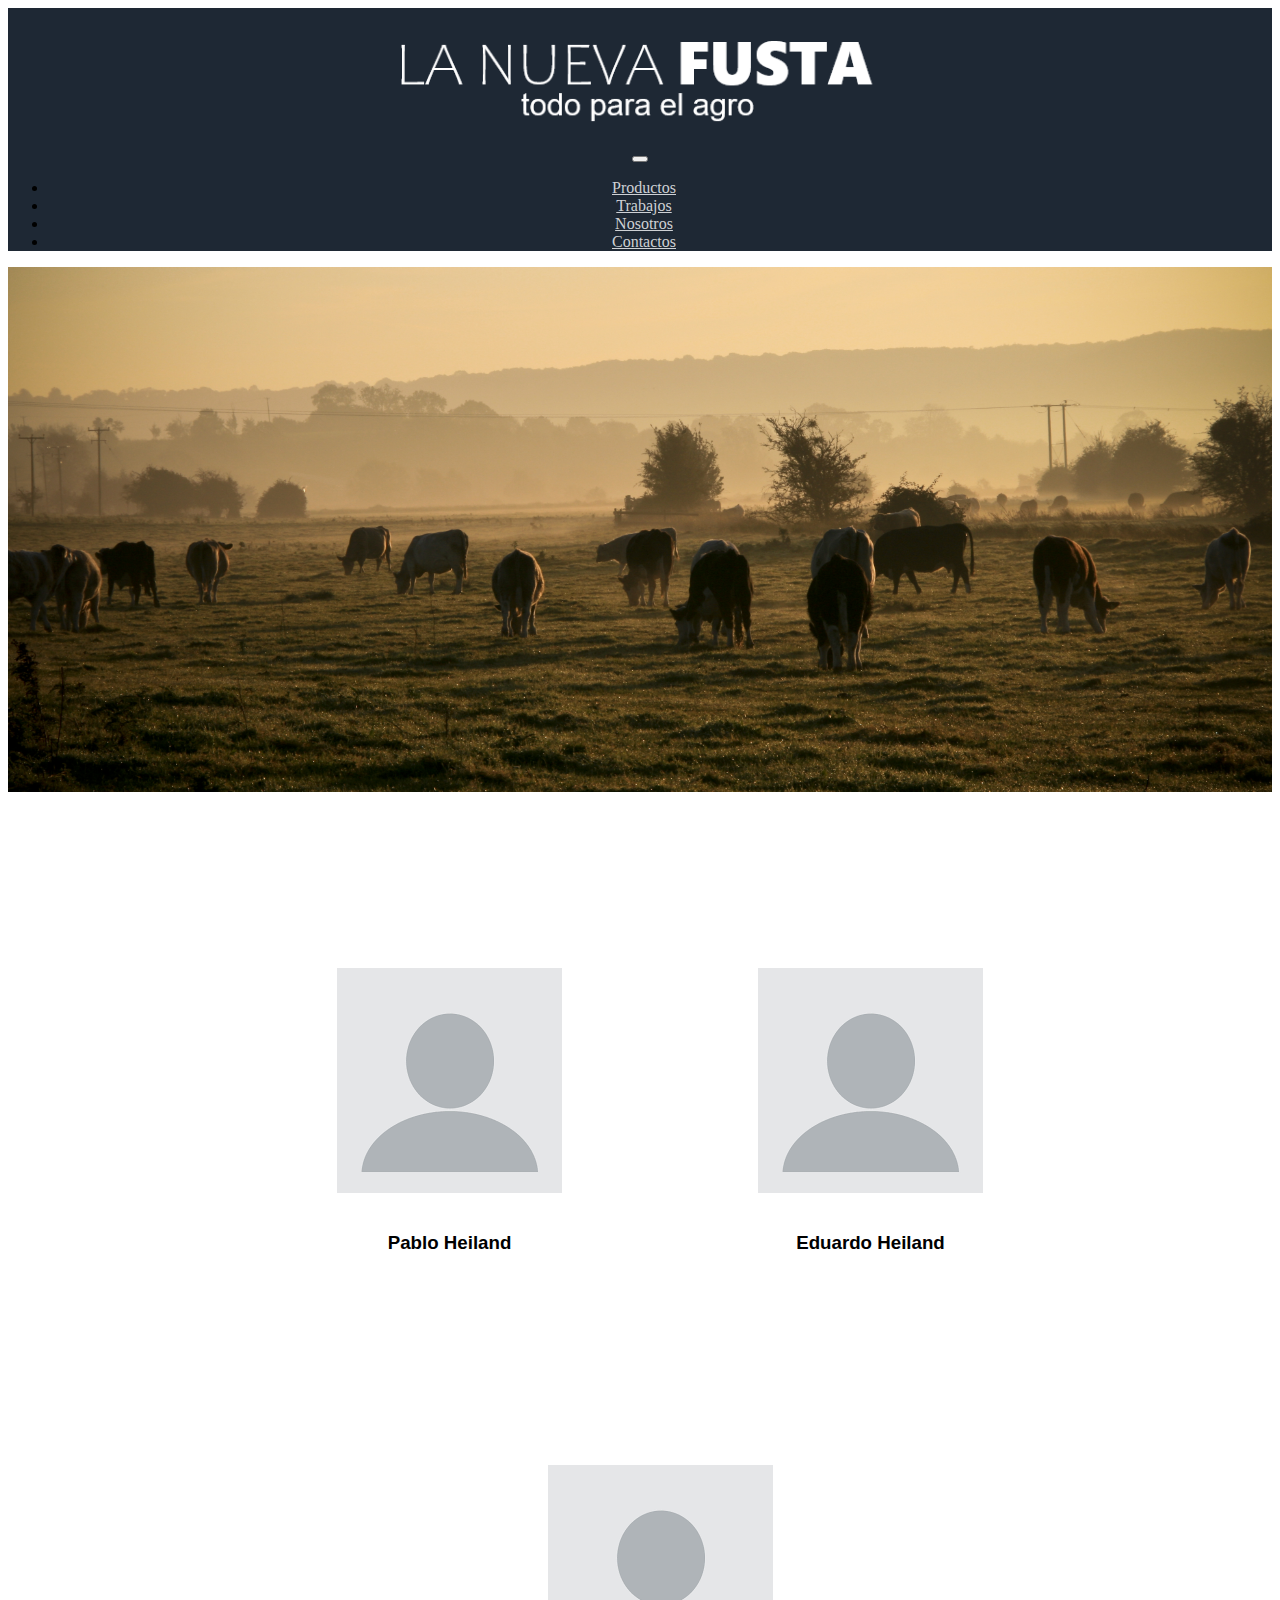
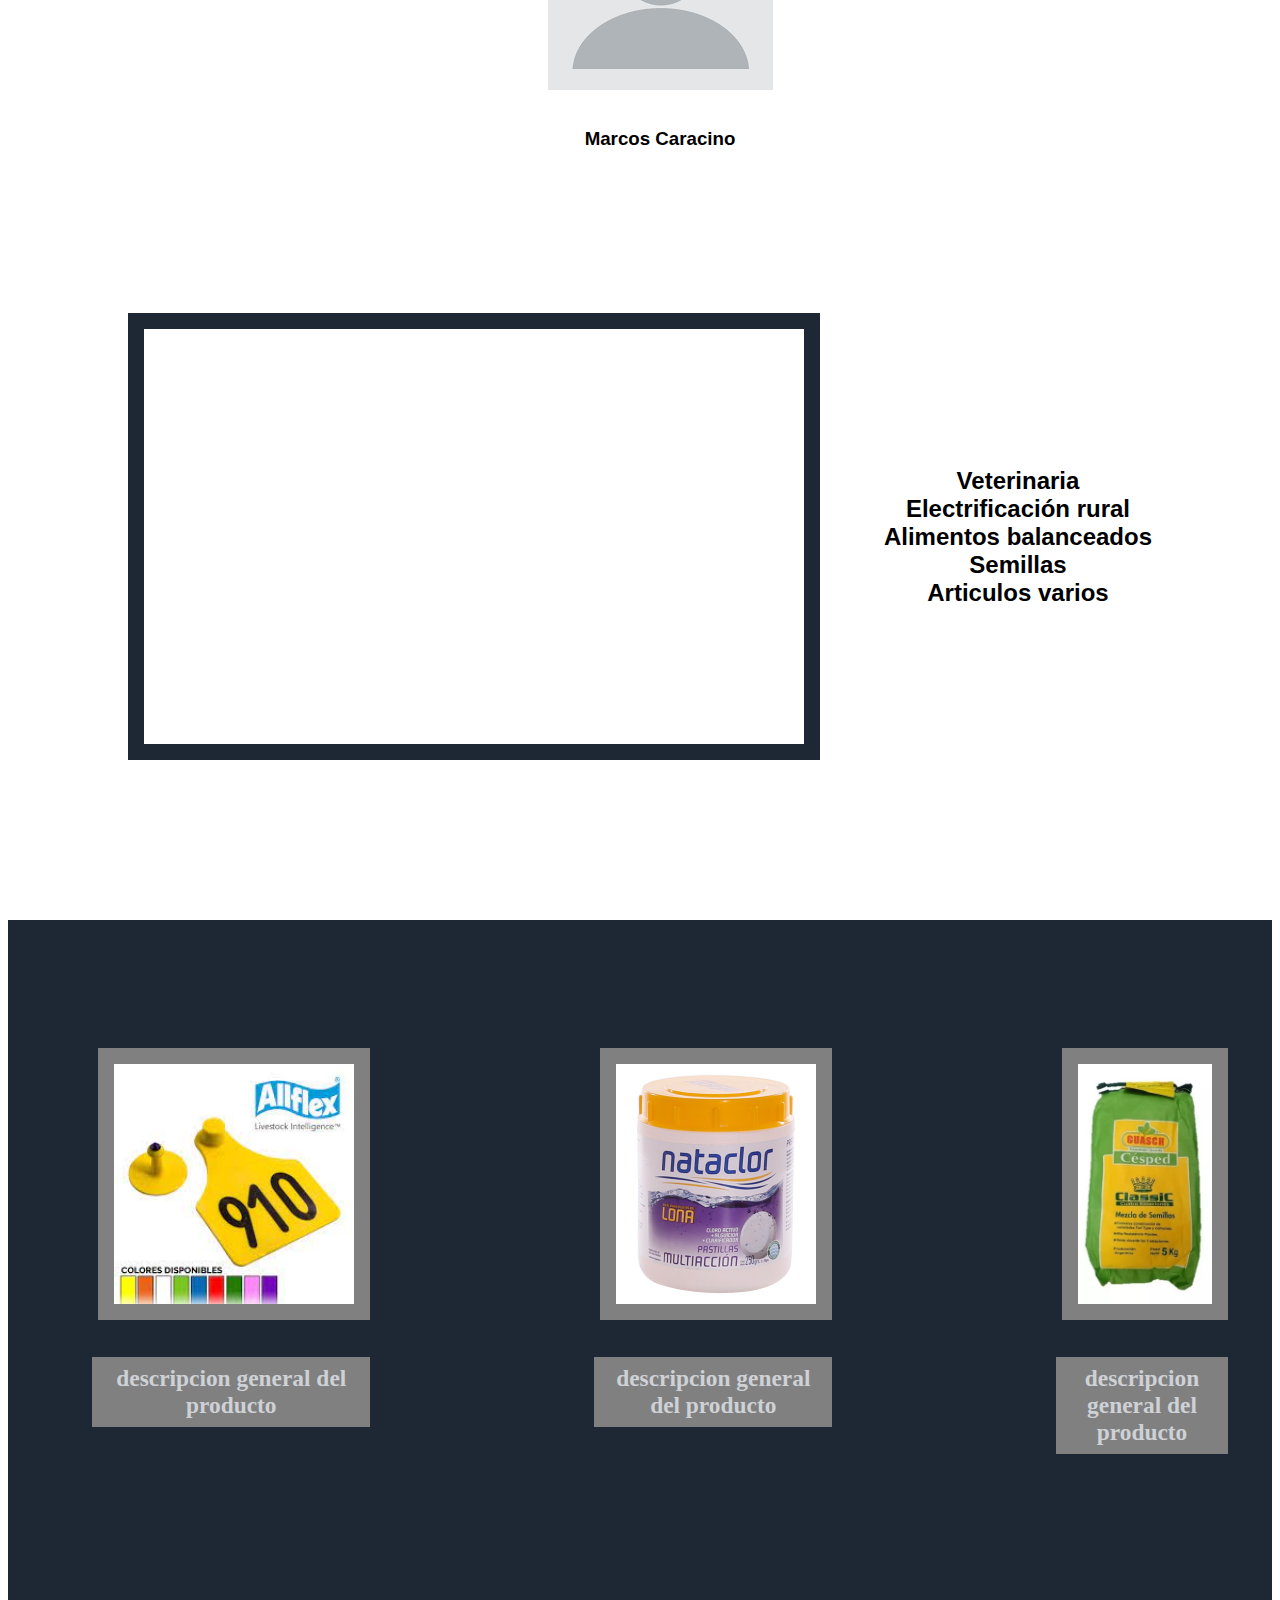
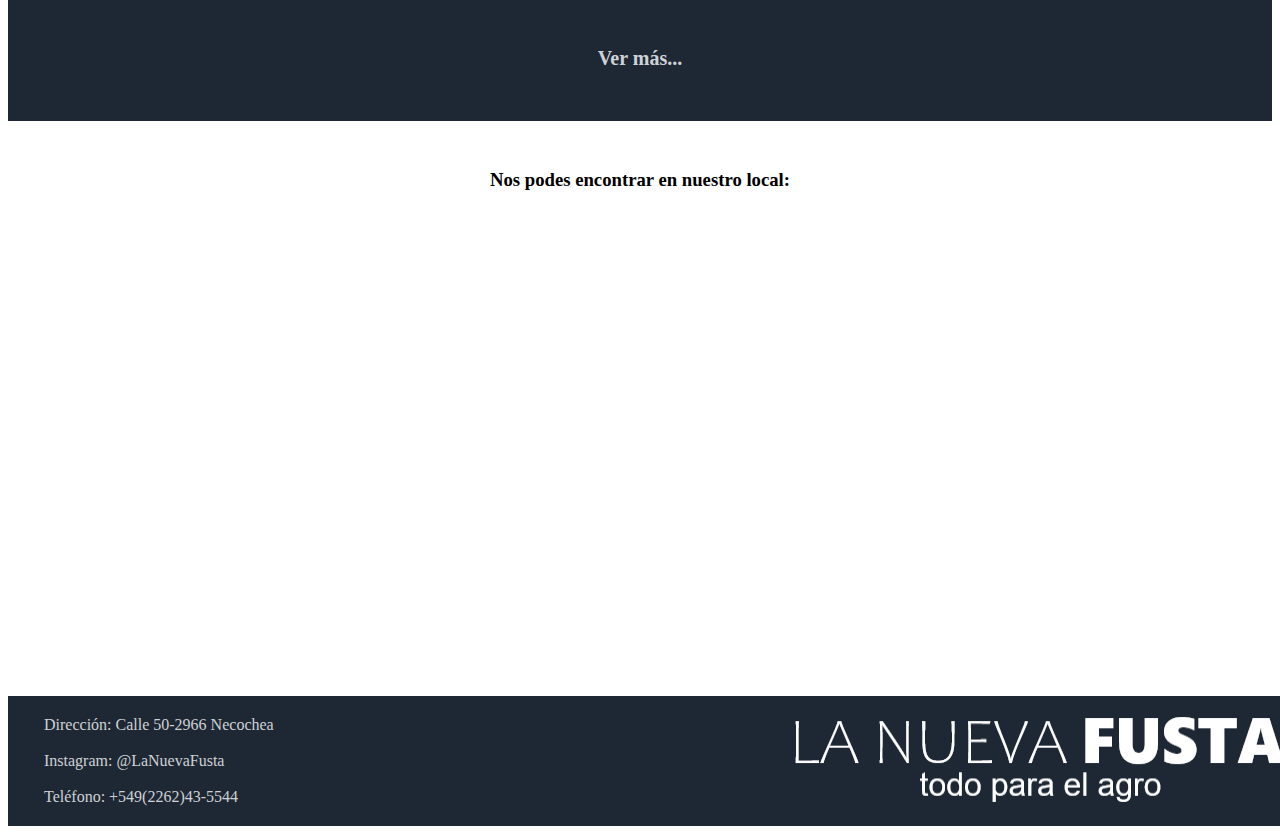
==== index.html @ 9dbe1706 "primer commit de la pagina" ====
<!DOCTYPE html>
<html lang="en">
<head>
    <meta charset="UTF-8">
    <meta name="viewport" content="width=device-width, initial-scale=1.0">
    <title>Document</title>
    <!--enlazar bootrap con el html-->
    <link href="https://cdn.jsdelivr.net/npm/bootstrap@5.3.1/dist/css/bootstrap.min.css" rel="stylesheet"
        integrity="sha384-4bw+/aepP/YC94hEpVNVgiZdgIC5+VKNBQNGCHeKRQN+PtmoHDEXuppvnDJzQIu9" crossorigin="anonymous">
    <!--archivo css-->
    <link rel="stylesheet" href="style/style.css">
</head>
<body>
    <!--Header-->
    <header class="header-grid-container">
        <section class="header-grid">
            <!--Logo-->
            <a href="index.html" class="img-fluid">
                <img src="Imagenes/logo la nueva fustas.PNG" alt="logo img">
            </a>
        </section>
    </header>
    <!--Header-end-->

    <nav class="navbar navbar-expand-lg">
        <div class="container">
            <button class="navbar-toggler" type="button" data-bs-toggle="collapse" data-bs-target="#navbarNav"
                aria-controls="navbarNav" aria-expanded="false" aria-label="Toggle navigation">
                <span class="navbar-toggler-icon menu-white"></span>
            </button>
            <div class="collapse navbar-collapse justify-content-center" id="navbarNav">
                <ul class="navbar-nav">
                    <li class="nav-item">
                        <a class="nav-link" aria-current="page" href="Pages/Productos.html">Productos</a>
                    </li>
                    <li class="nav-item">
                        <a class="nav-link" href="Pages/Trabajos.html">Trabajos</a>
                    </li>
                    <li class="nav-item">
                        <a class="nav-link" href="#nosotros">Nosotros</a>
                    </li>
                    <li class="nav-item">
                        <a class="nav-link" href="#footer">Contactos</a>
                    </li>
                </ul>
            </div>
        </div>
    </nav>
        
    <!--Carousel-->
    <section class="imgs-grid-containter">
        <div class="img-grid">
            <img src="Imagenes/vacas.jpg" alt="imagen de hacienda pastando">
            <img src="" alt="">
            <img src="" alt="">
            <!--Todavia no se hacer un carousel-->
        </div>
    </section>
    <!--Carrousel-end-->

    <!--empleados-->
    <section class="empleados-grid-container" id="nosotros">
        <ul class="empleados-list-grid">
            <li> <img src="Imagenes/generica.png" alt="empleado1"> <h3>Pablo Heiland</h3> </li>
            <li> <img src="Imagenes/generica.png" alt="empleado2"> <h3>Eduardo Heiland</h3> </li>
            <li> <img src="Imagenes/generica.png" alt="empleado3"> <h3>Marcos Caracino</h3> </li>
        </ul>
    </section>
    <!--end empleado-->
    
    <!--video and h2-->
    <section class="video-container">
        <iframe class="video" width="660" height="415" src="https://www.youtube.com/embed/cXMcQxENRPM?si=lZifpu8zbozpF78p&amp;autoplay=1" title="YouTube video player" frameborder="0" allow="accelerometer; autoplay; clipboard-write; encrypted-media; gyroscope; picture-in-picture; web-share" allowfullscreen></iframe>
        <h2>Veterinaria <br> Electrificación rural <br> Alimentos balanceados <br>Semillas <br> Articulos varios</h2>
    </section>
    <!--end video and h2-->

    <!--productos-->
    <section class="productos-grid-container">
        <ul class="productos-grid">
            <li>
                <a href="Pages/Productos.html">
                    <img class="img-producto" src="Imagenes/caravana.jpeg" alt="producto1">
                    <h3>descripcion general del producto</h3>
                </a>
            </li>
            <li>
                <a href="Pages/Productos.html">
                    <img class="img-producto" src="Imagenes/cloro.jpg" alt="producto2">
                    <h3>descripcion general del producto</h3>
                </a>
            </li>
            <li>
                <a href="Pages/Productos.html">
                    <img class="img-producto" src="Imagenes/pasto.webp" alt="producto3">
                    <h3>descripcion general del producto</h3>
                </a>
            </li>
        </ul>
        <div class="ver-mas">
            <a href="Pages/Productos.html">Ver más...</a>
        </div>
    </section>
    <!--end productos-->

    <!--mapa-->
    <section class="map-grid-container">
        <h3>Nos podes encontrar en nuestro local:</h3>
        <iframe src="https://www.google.com/maps/embed?pb=!1m18!1m12!1m3!1d2700.3917838380735!2d-58.73647618950171!3d-38.55900365278651!2m3!1f0!2f0!3f0!3m2!1i1024!2i768!4f13.1!3m3!1m2!1s0x958f97bf1fdbcc1f%3A0x8acf53f54bd02157!2sLa%20Nueva%20Fusta!5e0!3m2!1ses-419!2sar!4v1691700935142!5m2!1ses-419!2sar" width="600" height="450" style="border:0;" allowfullscreen="" loading="lazy" referrerpolicy="no-referrer-when-downgrade"></iframe>
    </section>
    <!--end mapa-->

    <!--footer-->
    <footer class="footer-grid-container" id="footer">
        <div class="footer-grid">
            <a href="https://goo.gl/maps/GFexwPzgUWaese9X8">Dirección: Calle 50-2966 Necochea</a><br>
            <a href="https://www.instagram.com/lanuevafusta/">Instagram: @LaNuevaFusta</a><br>
            <a href="tel:+54902262435544">Teléfono: +549(2262)43-5544</a>
        </div>
            <img class="img-fluid" src="Imagenes/logo la nueva fustas.PNG" alt="logo img">
    </footer>
    <!--end footer-->   


    <script src="https://cdn.jsdelivr.net/npm/bootstrap@5.3.1/dist/js/bootstrap.bundle.min.js"
    integrity="sha384-HwwvtgBNo3bZJJLYd8oVXjrBZt8cqVSpeBNS5n7C8IVInixGAoxmnlMuBnhbgrkm"
    crossorigin="anonymous"></script>
</body>
</html>
---- style/style.css ----
:root{
    --color-fondo : #808080;
    --fondo-logo : #1e2834;
    --palabras-claras : #ced1d5;
}

.body {
    background-color: var(--color-fondo);
    scroll-behavior: smooth;
    min-height: 100vh;
    font-size: 62,5%; /*para que un rem sea igual a 10px*/
    box-sizing: border-box;
    display: flex;
    flex-direction: column;
}

header {
    background-color: var(--fondo-logo); 
    text-align: center;
    width: 100%;
}

/* Estilos para el contenedor del header */
.header-grid-container { 
    align-items: center;  
    height: 100%;
}

/* Estilos para el contenedor del logo y la lista de navegación */
.header-grid {
    display: flex;
    flex-direction: column; 
    align-items: center;
}


/* Estilos para la imagen del logo */
.header-grid img {
    margin-top: 2rem;
    margin-bottom: 1rem;
    width: 30rem; 
    height: auto; 
}

.navbar {
    text-align: center;
    background-color: var(--fondo-logo);
}

.navbar .nav-item a {
    color: var(--palabras-claras);
    justify-content: space-between;
    margin-right: 2rem;
}

/* Estilos para el contenedor de la lista de navegación */
.nav-list-grid-container {
    flex-wrap: wrap; 
    justify-content: center;
    align-self: flex-end;
    position: sticky;
    top: 0;
}

/* Estilos para la lista de navegación */
.nav-list-grid {
    list-style-type: none;
    padding: 0;
    display: inline-block;
    justify-content: center;
    margin-bottom: 2px;
    position: sticky;
    top: 0;
}

/* Estilos para la lista*/
.nav-list-grid ul {
    list-style-type: none;
    padding: 0;
    display: flex;
    justify-content: center;
    position: sticky;
    top: 0;
}

/* Estilos para cada elemento de la lista*/
.nav-list-grid li {
    font-family: Arial, Helvetica, sans-serif;
    top: 0;
    display: inline-block;
    margin: 3px 3rem; 
    padding: 1rem;
}

.nav-list-grid li:hover {
    background-color: #27364A;
}

/* Estilos para las palabras de la lista*/
.nav-list-grid a {
    text-decoration: none;
    color: var(--palabras-claras);
}

/* estilo contenedor de imagen principal*/
.imgs-grid-container {
    size: 100%;
    overflow: hidden;
}

/* estilo de la imagen*/
.img-grid {
    display: flex; 
    flex-wrap: nowrap; 
}

/* configuracion de la imagen*/
.img-grid img {
    width: 100%; 
    height: auto; 
}

/* Estilo del contenedor de los empleados*/
.empleados-grid-container{
    display: flex;
    justify-content: center;
    align-items: center;
    text-align: center;
    margin-top: 4rem;
    margin-bottom: 2rem;
}

/* Estilo de la lista de empleados*/
.empleados-list-grid ul {
    display: flex;
    display: inline-block;
    text-align: center;
}

/* Estilo de los elemento de la lista de empleados*/
.empleados-list-grid li {
    display: flex;
    display: inline-block;
    padding: 6rem;
    font-family: Arial, Helvetica, sans-serif;
}

.empleados-list-grid img {
    margin-bottom: 1rem;
}

/* Estilo contenedor del video*/
.video-container{
    display: flex;
    justify-content: center;
    align-items: center;
    margin-bottom: 10rem;
}

/* Estilo del video*/
.video{
    border: 1rem solid var(--fondo-logo);
    text-align: center;
}

.custom-navbar {
    background-color: var(--fondo-logo);
    color: var(--fondo-logo);
}

.custom-navbar img{
    padding-right: 1rem;
}

/* Estilo del texto que se encuentra en el mismo contenedor que el video*/
.video-container h2 {
    font-family: Arial, Helvetica, sans-serif;
    text-align: center;
    margin: 10px 0;
    margin-left:  4rem;
}

/* Estilos para el contenedor de productos */
.productos-grid-container {
    display: flex;
    flex-direction: column; 
    align-items: center; 
    text-align: center; 
    background-color: var(--fondo-logo);
}

/* Estilo de la lista de productos*/
.productos-grid-container li {
    display: flex;
    display: inline-block;
    padding: 5rem;
}

.productos-grid-container .ver-mas{
    border: 3px solid var(--fondo-logo);
    padding: 1rem;
    margin-bottom: 2rem;
}

.productos-grid {
    display: grid;
    grid-template-columns: repeat(3,1fr);
}

/* Estilos para cada producto */
.productos-grid > li {
    margin: 2rem;
    margin-bottom: 0,5rem;
}

/* Estilos para las imágenes de los productos */
.img-producto {
    width: auto;
    height: 15rem;
    border: 1rem solid var(--color-fondo);
}

/* Estilos para los títulos de los productos */
.productos-grid-container h3 {
    margin-top: 2rem; 
    color: var(--palabras-claras);
    padding: 0.5rem;
    background-color: var(--color-fondo);
}

/* Estilos para el enlace "Ver más" */
.productos-grid-container a {
    text-decoration: none;
    color: var(--palabras-claras); 
    margin-top: 10px; 
    padding: 6px;
    font-weight: 900;
    font-size: 20px;
}

/* Estilo para el contenedor del mapa*/
.map-grid-container {
    text-align: center;
    margin-top: 3rem;
    margin-bottom: 2rem;
}

/* Estilos para el contenedor del footer */
.footer-grid-container {
    position: relative;
    left: 0;
    width: 100%;
    background-color: var(--fondo-logo); 
    color: var(--palabras-claras);
    padding: 20px;
    display: flex;
    justify-content: space-between; 
    align-items: centrer;
}

/* Estilos para los enlaces en el footer */
.footer-grid a {
    display: block;
    margin-bottom: 0px;
    text-decoration: none;
    color: var(--palabras-claras);
    margin-left: 1rem;
}

/* Estilos para la imagen en el footer */
.footer-grid img {
    height: 1rem;
    width: 12rem;
    margin-right: 10px;
    text-align: right;
}















        /*Estilos seccion trabajos*/

/*Estilo contenedo de la matriz*/
.grid-container{
    display: grid;
    grid-template-columns: repeat(2, 1fr);
    grid-template-rows: repeat(5, 1fr);
    grid-template-areas: 
    "imagen1 texto1"
    "texto2 imagen2"
    "imagen3 texto3"
    "texto4 imagen4"
    "imagen5 texto5"
    ;
    height: 100vh;
    gap: 10px;
    text-align: center;
    align-items: center;
}

.grid-container #imagen{
    width: 100% ;
    height: auto;
}

.grid-container p{
    text-align: center;
    padding: 1rem;
    justify-content: center;
}

.grid-container .img1{
    grid-area: imagen1;
}

.grid-container .img2{
    grid-area: imagen2;
}

.grid-container .img3{
    grid-area: imagen3;
}

.grid-container .img4{
    grid-area: imagen4;
}

.grid-container .img5{
    grid-area: imagen5;
}

.grid-container .txt1 {
    grid-area: texto1;
}

.grid-container .txt2 {
    grid-area: texto2;
}

.grid-container .txt3 {
    grid-area: texto3;
}

.grid-container .txt4 {
    grid-area: texto4;
}

.grid-container .txt5 {
    grid-area: texto5;
}



/*Agrego fuente para usar en los textos de la celda*/
@font-face {
    font-family: Raleway;
    src: url(fonts/Raleway-Italic-VariableFont_wght.ttf);
}

/*Estilo de los parrafos de las celdas*/
.grid-container p {
    size: 100%;
    text-align: center;
    line-height: 1.5;
    font-family: 'Raleway', sans-serif;
    font-weight: 600;
    font-size: larger;
}

        /*Fin estilos Trabajos*/
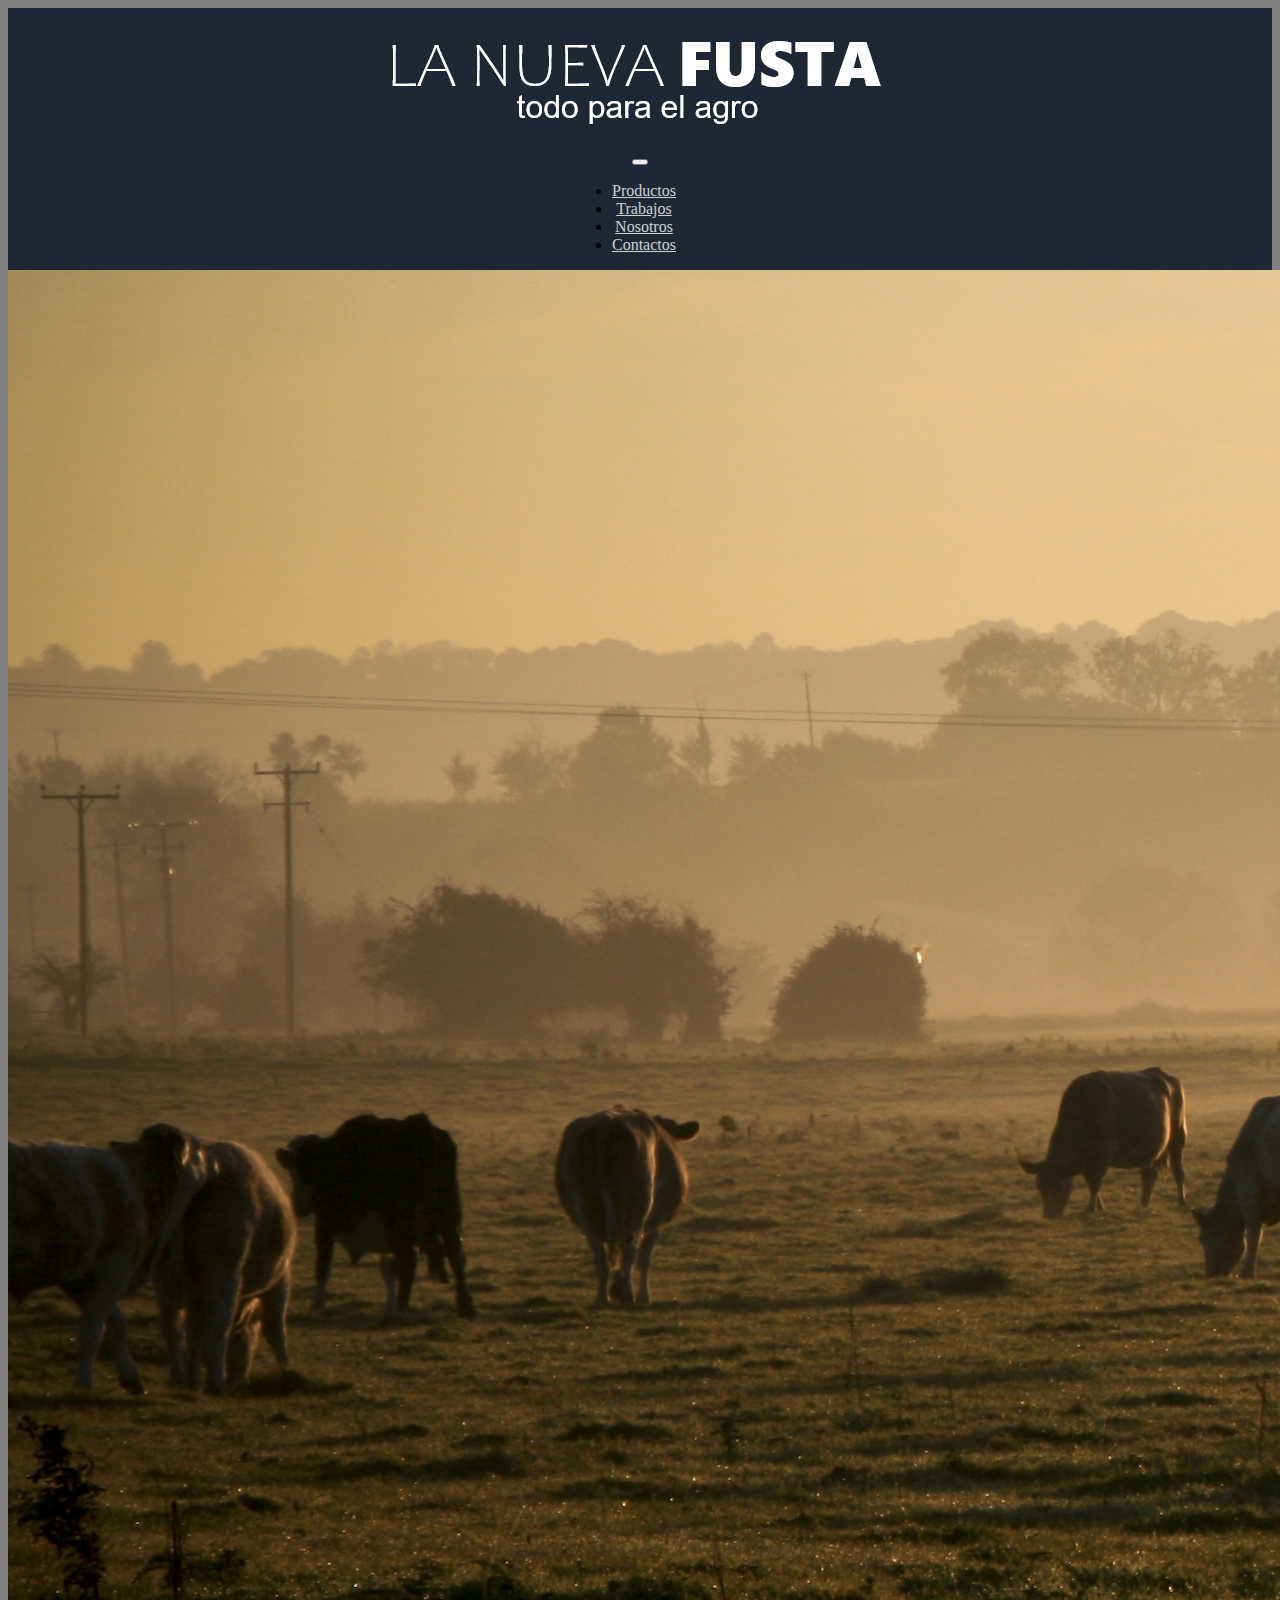
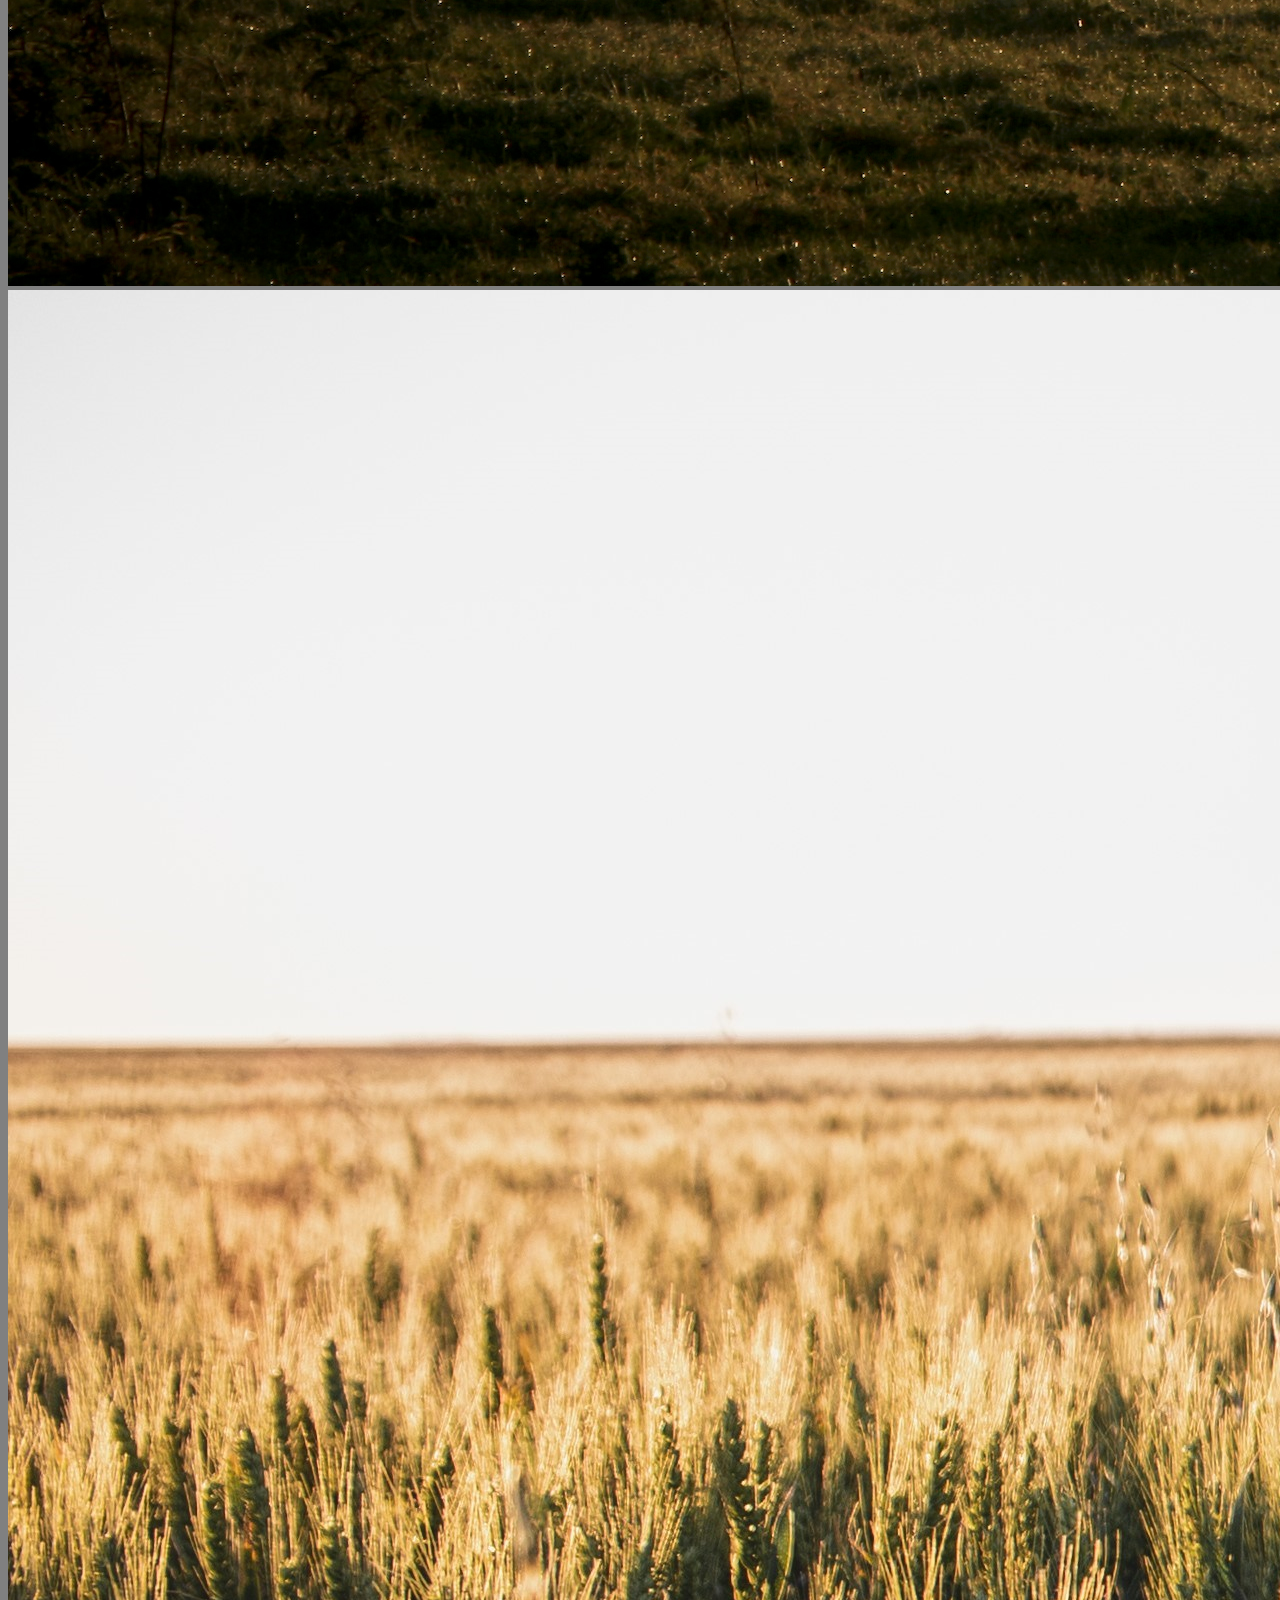
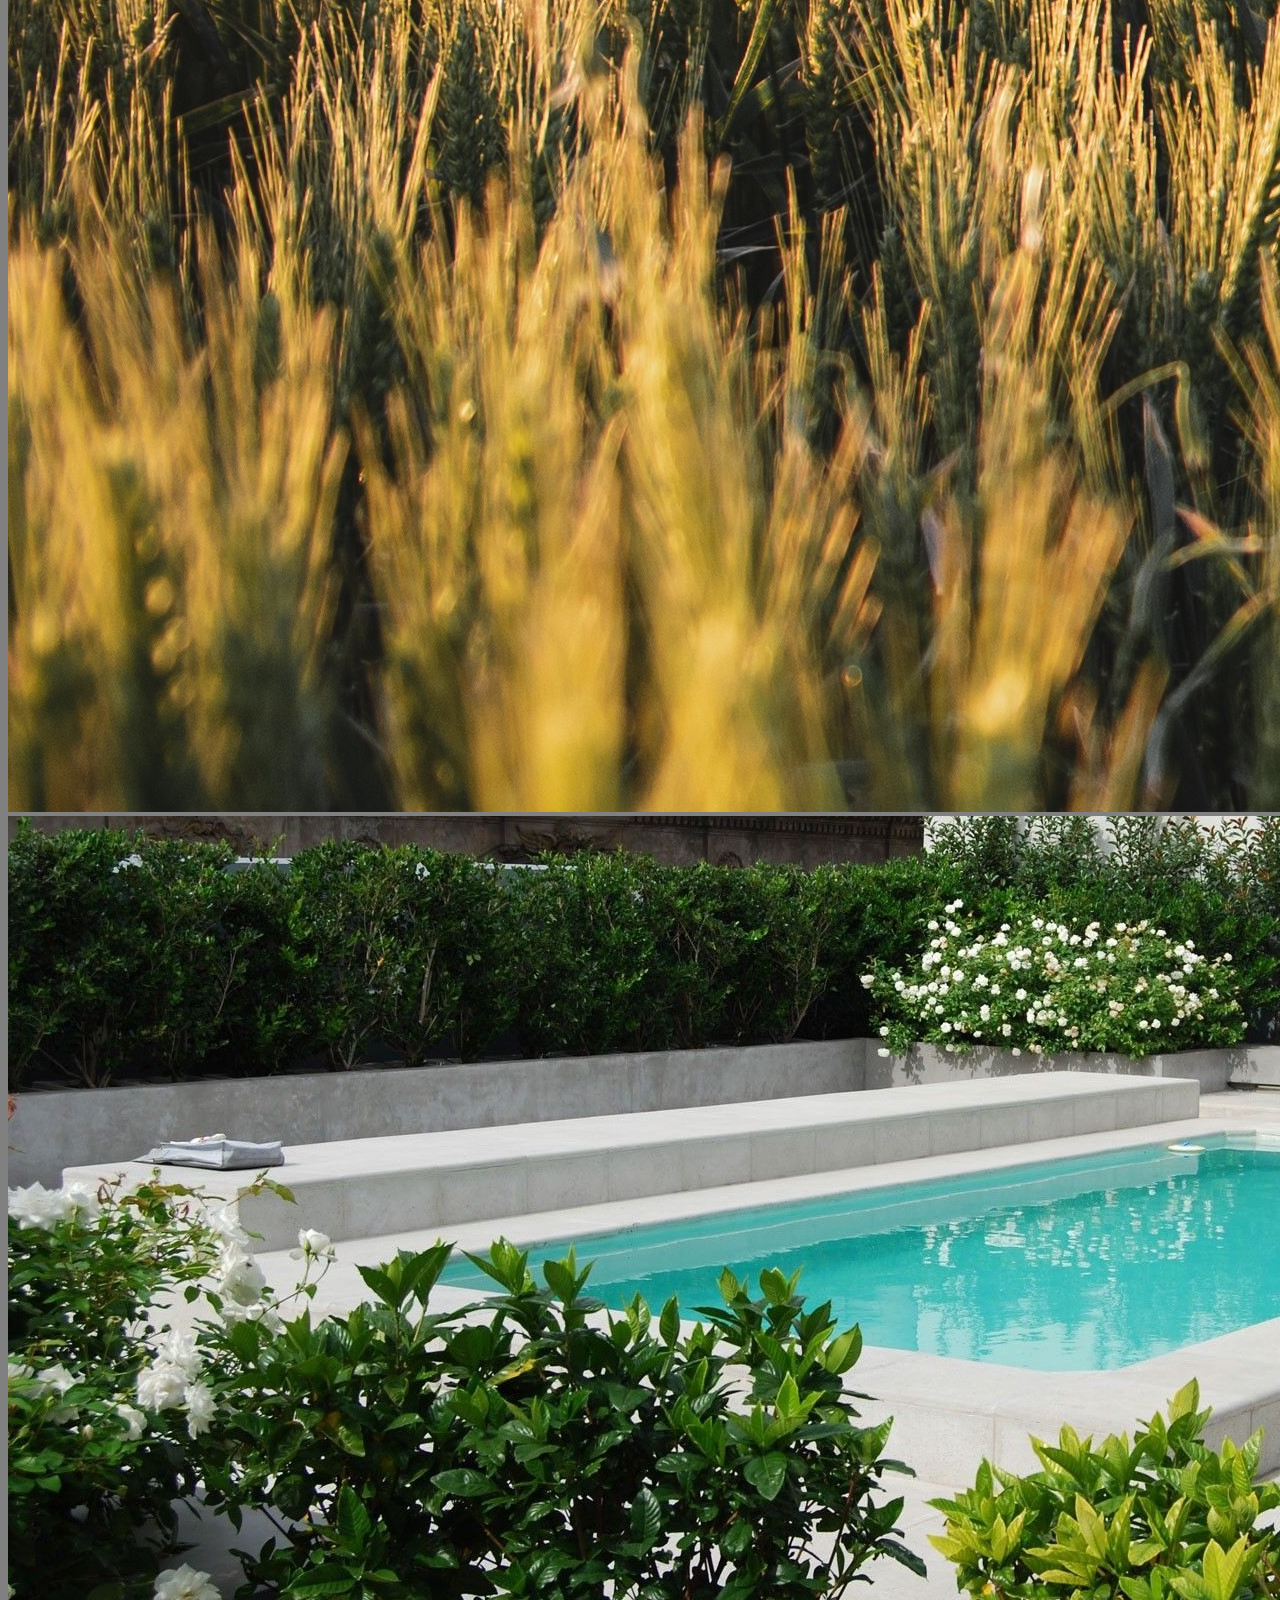
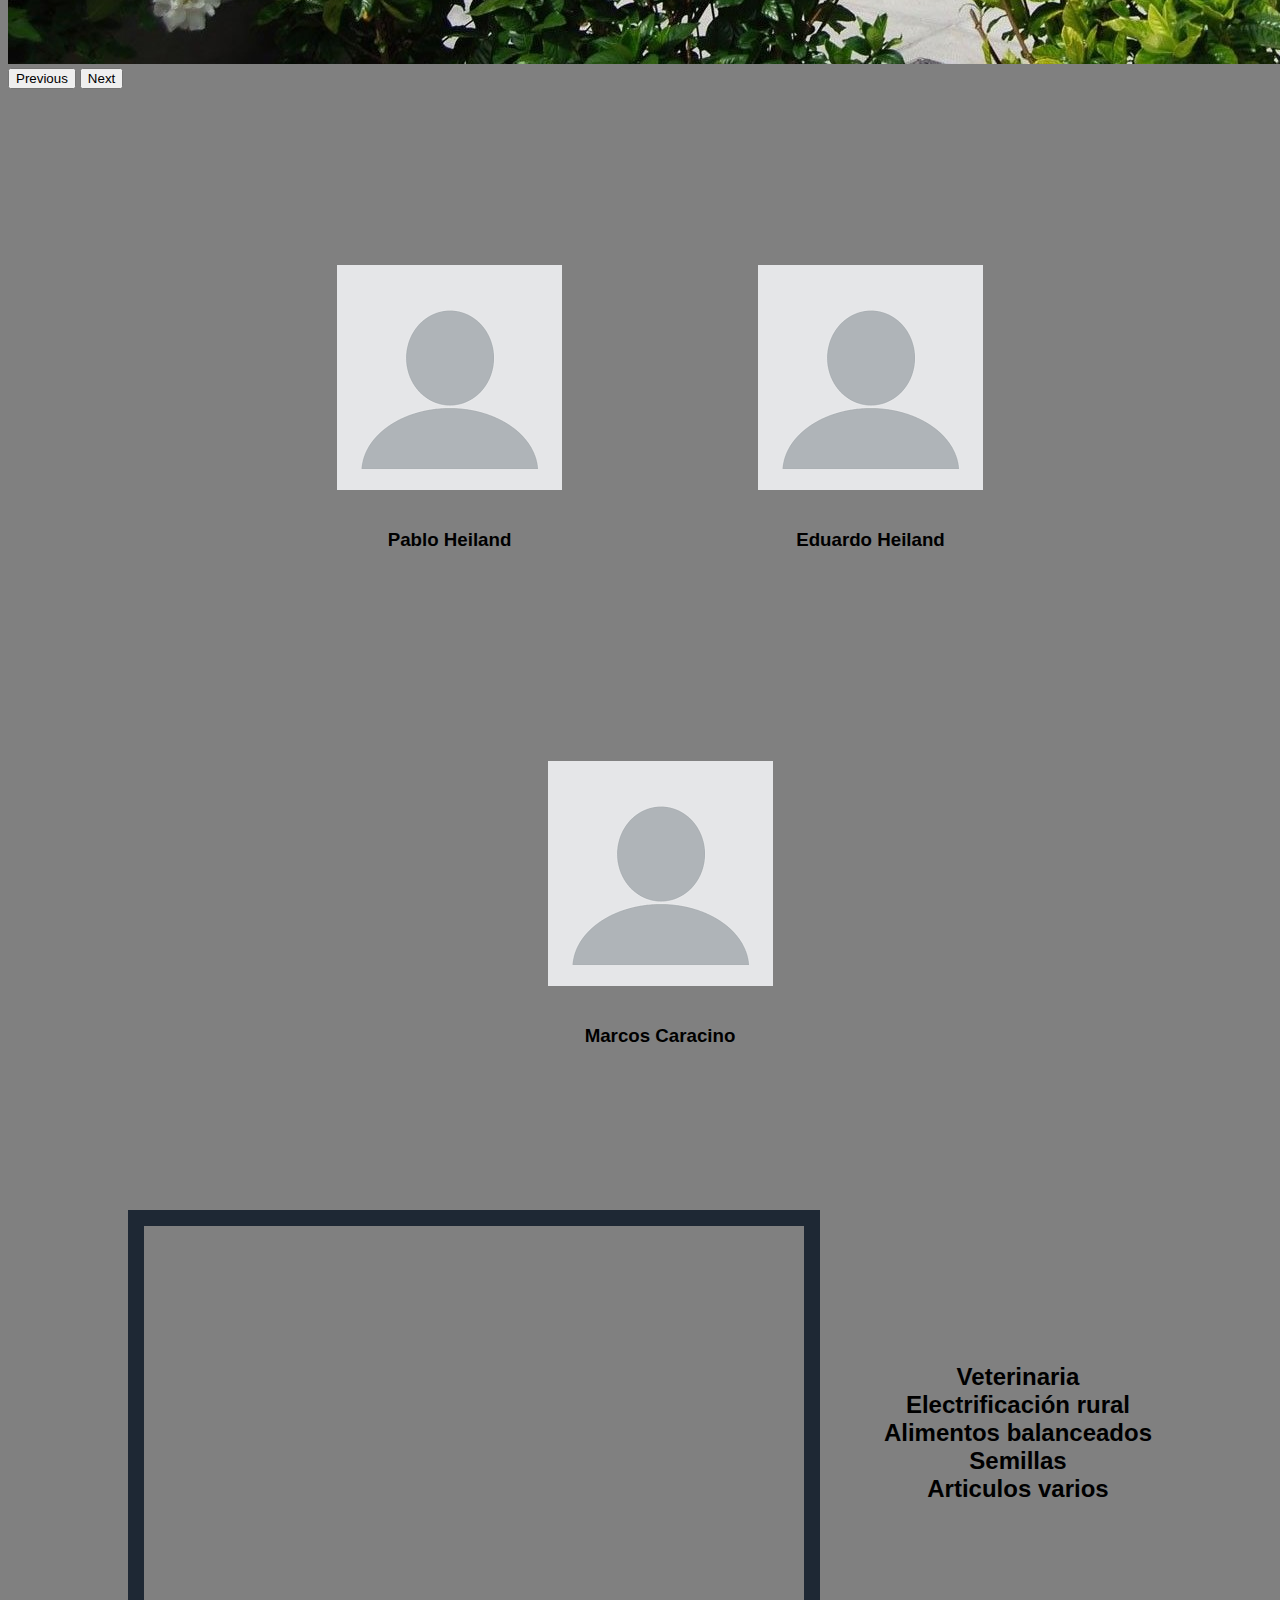
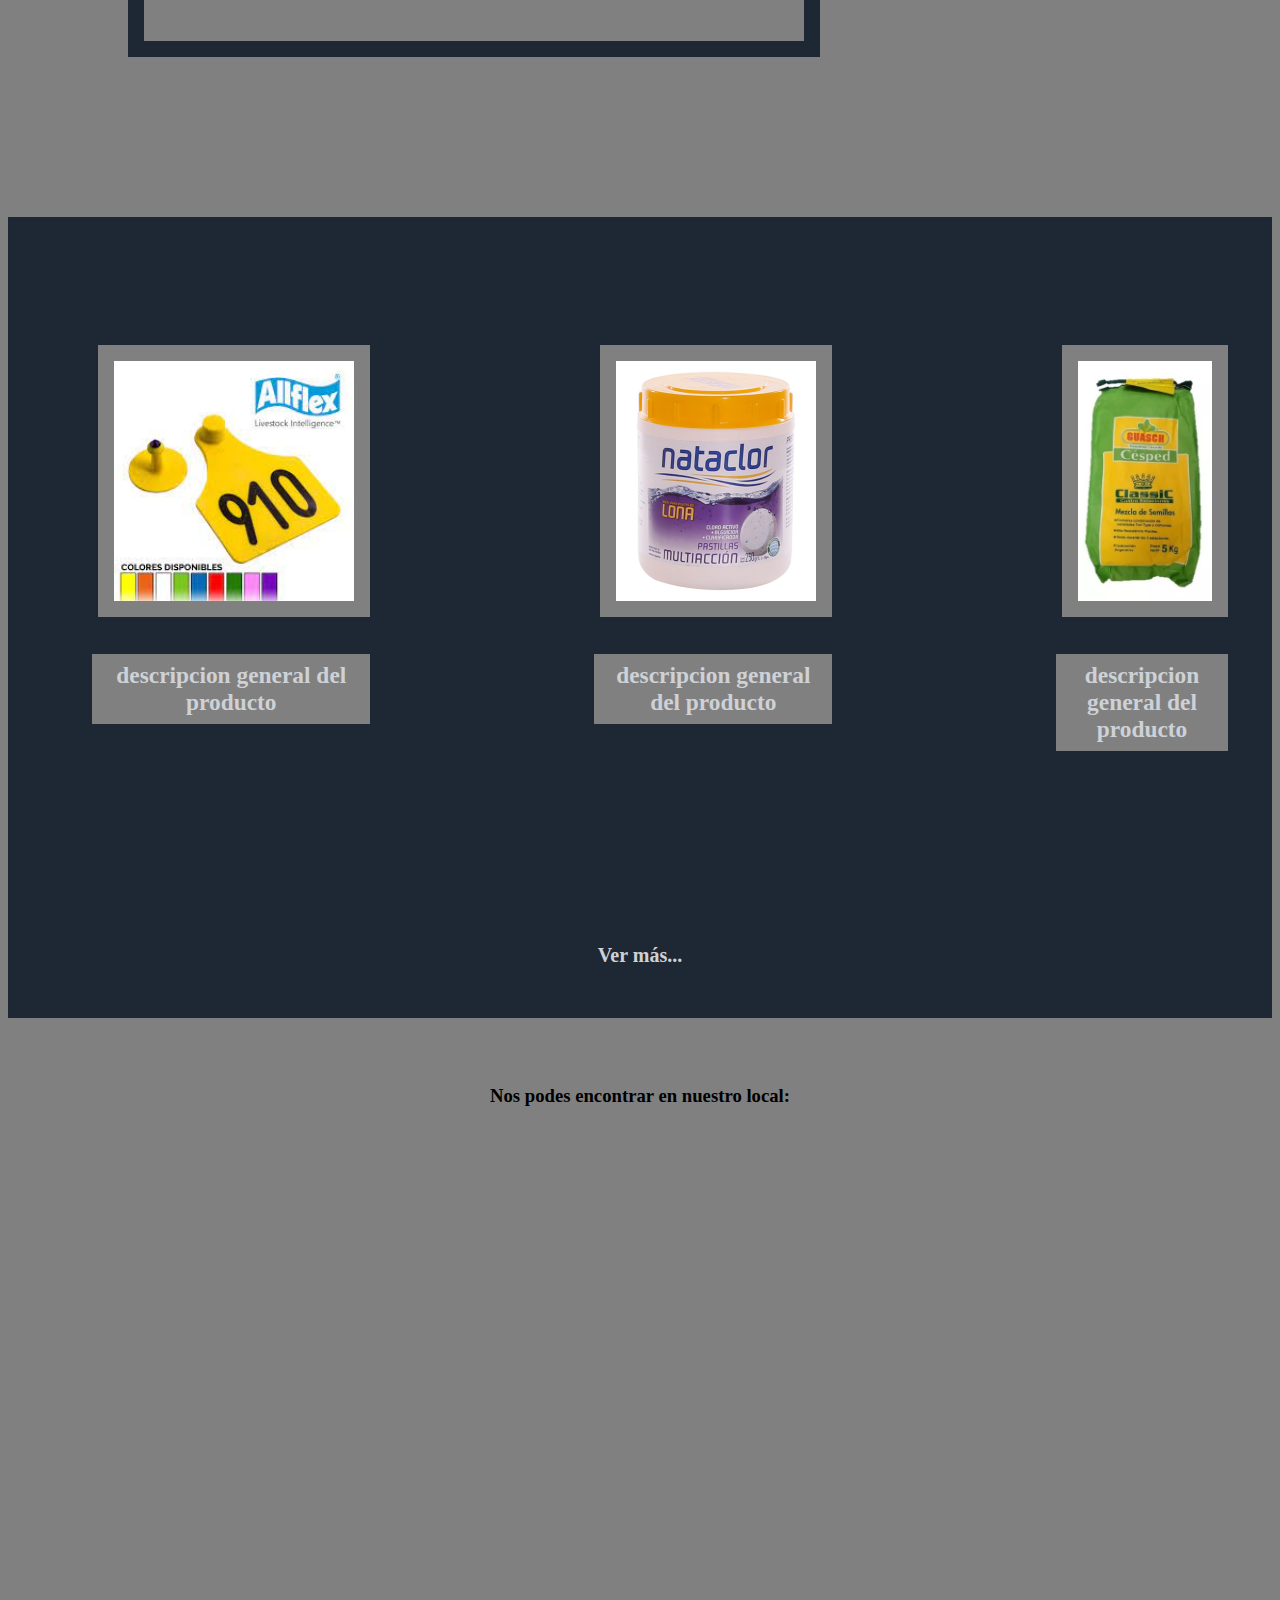
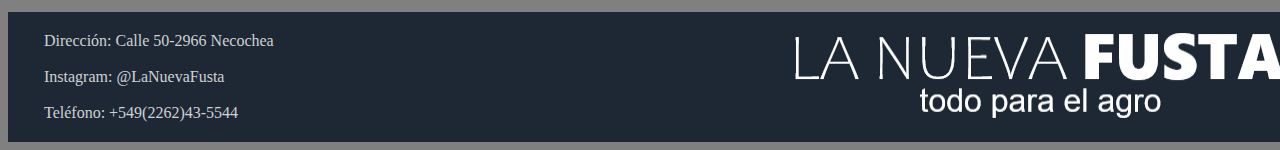
==== commit 06125129: "se modifica el carusel/ se agregro la navbar dentro del header nuevamente y se realizaron cambios en" ====
--- a/index.html
+++ b/index.html
@@ -1,15 +1,17 @@
 <!DOCTYPE html>
 <html lang="en">
+
 <head>
     <meta charset="UTF-8">
     <meta name="viewport" content="width=device-width, initial-scale=1.0">
-    <title>Document</title>
+    <title>proyecto-la-nueva-fusta</title>
     <!--enlazar bootrap con el html-->
     <link href="https://cdn.jsdelivr.net/npm/bootstrap@5.3.1/dist/css/bootstrap.min.css" rel="stylesheet"
         integrity="sha384-4bw+/aepP/YC94hEpVNVgiZdgIC5+VKNBQNGCHeKRQN+PtmoHDEXuppvnDJzQIu9" crossorigin="anonymous">
     <!--archivo css-->
     <link rel="stylesheet" href="style/style.css">
 </head>
+
 <body>
     <!--Header-->
     <header class="header-grid-container">
@@ -18,42 +20,60 @@
             <a href="index.html" class="img-fluid">
                 <img src="Imagenes/logo la nueva fustas.PNG" alt="logo img">
             </a>
+            <nav class="navbar navbar-expand-lg">
+                <div class="container">
+                    <button class="navbar-toggler" type="button" data-bs-toggle="collapse" data-bs-target="#navbarNav"
+                        aria-controls="navbarNav" aria-expanded="false" aria-label="Toggle navigation">
+                        <span class="navbar-toggler-icon menu-white"></span>
+                    </button>
+                    <div class="collapse navbar-collapse justify-content-center" id="navbarNav">
+                        <ul class="navbar-nav">
+                            <li class="nav-item">
+                                <a class="nav-link" aria-current="page" href="Pages/Productos.html">Productos</a>
+                            </li>
+                            <li class="nav-item">
+                                <a class="nav-link" href="Pages/Trabajos.html">Trabajos</a>
+                            </li>
+                            <li class="nav-item">
+                                <a class="nav-link" href="#nosotros">Nosotros</a>
+                            </li>
+                            <li class="nav-item">
+                                <a class="nav-link" href="#footer">Contactos</a>
+                            </li>
+                        </ul>
+                    </div>
+                </div>
+            </nav>
         </section>
     </header>
     <!--Header-end-->
 
-    <nav class="navbar navbar-expand-lg">
-        <div class="container">
-            <button class="navbar-toggler" type="button" data-bs-toggle="collapse" data-bs-target="#navbarNav"
-                aria-controls="navbarNav" aria-expanded="false" aria-label="Toggle navigation">
-                <span class="navbar-toggler-icon menu-white"></span>
-            </button>
-            <div class="collapse navbar-collapse justify-content-center" id="navbarNav">
-                <ul class="navbar-nav">
-                    <li class="nav-item">
-                        <a class="nav-link" aria-current="page" href="Pages/Productos.html">Productos</a>
-                    </li>
-                    <li class="nav-item">
-                        <a class="nav-link" href="Pages/Trabajos.html">Trabajos</a>
-                    </li>
-                    <li class="nav-item">
-                        <a class="nav-link" href="#nosotros">Nosotros</a>
-                    </li>
-                    <li class="nav-item">
-                        <a class="nav-link" href="#footer">Contactos</a>
-                    </li>
-                </ul>
-            </div>
-        </div>
-    </nav>
-        
+
+
     <!--Carousel-->
     <section class="imgs-grid-containter">
-        <div class="img-grid">
-            <img src="Imagenes/vacas.jpg" alt="imagen de hacienda pastando">
-            <img src="" alt="">
-            <img src="" alt="">
-            <!--Todavia no se hacer un carousel-->
+        <div id="carouselExampleAutoplaying" class="carousel slide" data-bs-ride="carousel">
+            <div class="carousel-inner">
+                <div class="carousel-item active">
+                    <img src="Imagenes/vacas.jpg" class="d-block w-100" alt="hacienda">
+                </div>
+                <div class="carousel-item">
+                    <img src="Imagenes/trigo.jpg" class="d-block w-100" alt="trigo">
+                </div>
+                <div class="carousel-item">
+                    <img src="Imagenes/patrio3.jpg" class="d-block w-100" alt="patio">
+                </div>
+            </div>
+            <button class="carousel-control-prev" type="button" data-bs-target="#carouselExampleAutoplaying"
+                data-bs-slide="prev">
+                <span class="carousel-control-prev-icon" aria-hidden="true"></span>
+                <span class="visually-hidden">Previous</span>
+            </button>
+            <button class="carousel-control-next" type="button" data-bs-target="#carouselExampleAutoplaying"
+                data-bs-slide="next">
+                <span class="carousel-control-next-icon" aria-hidden="true"></span>
+                <span class="visually-hidden">Next</span>
+            </button>
         </div>
     </section>
     <!--Carrousel-end-->
@@ -61,16 +81,26 @@
     <!--empleados-->
     <section class="empleados-grid-container" id="nosotros">
         <ul class="empleados-list-grid">
-            <li> <img src="Imagenes/generica.png" alt="empleado1"> <h3>Pablo Heiland</h3> </li>
-            <li> <img src="Imagenes/generica.png" alt="empleado2"> <h3>Eduardo Heiland</h3> </li>
-            <li> <img src="Imagenes/generica.png" alt="empleado3"> <h3>Marcos Caracino</h3> </li>
+            <li> <img src="Imagenes/generica.png" alt="empleado1">
+                <h3>Pablo Heiland</h3>
+            </li>
+            <li> <img src="Imagenes/generica.png" alt="empleado2">
+                <h3>Eduardo Heiland</h3>
+            </li>
+            <li> <img src="Imagenes/generica.png" alt="empleado3">
+                <h3>Marcos Caracino</h3>
+            </li>
         </ul>
     </section>
     <!--end empleado-->
-    
+
     <!--video and h2-->
     <section class="video-container">
-        <iframe class="video" width="660" height="415" src="https://www.youtube.com/embed/cXMcQxENRPM?si=lZifpu8zbozpF78p&amp;autoplay=1" title="YouTube video player" frameborder="0" allow="accelerometer; autoplay; clipboard-write; encrypted-media; gyroscope; picture-in-picture; web-share" allowfullscreen></iframe>
+        <iframe class="video" width="660" height="415"
+            src="https://www.youtube.com/embed/cXMcQxENRPM?si=lZifpu8zbozpF78p&amp;autoplay=1"
+            title="YouTube video player" frameborder="0"
+            allow="accelerometer; autoplay; clipboard-write; encrypted-media; gyroscope; picture-in-picture; web-share"
+            allowfullscreen></iframe>
         <h2>Veterinaria <br> Electrificación rural <br> Alimentos balanceados <br>Semillas <br> Articulos varios</h2>
     </section>
     <!--end video and h2-->
@@ -106,7 +136,10 @@
     <!--mapa-->
     <section class="map-grid-container">
         <h3>Nos podes encontrar en nuestro local:</h3>
-        <iframe src="https://www.google.com/maps/embed?pb=!1m18!1m12!1m3!1d2700.3917838380735!2d-58.73647618950171!3d-38.55900365278651!2m3!1f0!2f0!3f0!3m2!1i1024!2i768!4f13.1!3m3!1m2!1s0x958f97bf1fdbcc1f%3A0x8acf53f54bd02157!2sLa%20Nueva%20Fusta!5e0!3m2!1ses-419!2sar!4v1691700935142!5m2!1ses-419!2sar" width="600" height="450" style="border:0;" allowfullscreen="" loading="lazy" referrerpolicy="no-referrer-when-downgrade"></iframe>
+        <iframe
+            src="https://www.google.com/maps/embed?pb=!1m18!1m12!1m3!1d2700.3917838380735!2d-58.73647618950171!3d-38.55900365278651!2m3!1f0!2f0!3f0!3m2!1i1024!2i768!4f13.1!3m3!1m2!1s0x958f97bf1fdbcc1f%3A0x8acf53f54bd02157!2sLa%20Nueva%20Fusta!5e0!3m2!1ses-419!2sar!4v1691700935142!5m2!1ses-419!2sar"
+            width="600" height="450" style="border:0;" allowfullscreen="" loading="lazy"
+            referrerpolicy="no-referrer-when-downgrade"></iframe>
     </section>
     <!--end mapa-->
 
@@ -117,13 +150,14 @@
             <a href="https://www.instagram.com/lanuevafusta/">Instagram: @LaNuevaFusta</a><br>
             <a href="tel:+54902262435544">Teléfono: +549(2262)43-5544</a>
         </div>
-            <img class="img-fluid" src="Imagenes/logo la nueva fustas.PNG" alt="logo img">
+        <img class="img-fluid" src="Imagenes/logo la nueva fustas.PNG" alt="logo img">
     </footer>
-    <!--end footer-->   
+    <!--end footer-->
 
 
     <script src="https://cdn.jsdelivr.net/npm/bootstrap@5.3.1/dist/js/bootstrap.bundle.min.js"
-    integrity="sha384-HwwvtgBNo3bZJJLYd8oVXjrBZt8cqVSpeBNS5n7C8IVInixGAoxmnlMuBnhbgrkm"
-    crossorigin="anonymous"></script>
+        integrity="sha384-HwwvtgBNo3bZJJLYd8oVXjrBZt8cqVSpeBNS5n7C8IVInixGAoxmnlMuBnhbgrkm"
+        crossorigin="anonymous"></script>
 </body>
+
 </html>--- a/style/style.css
+++ b/style/style.css
@@ -4,7 +4,7 @@
     --palabras-claras : #ced1d5;
 }
 
-.body {
+body {
     background-color: var(--color-fondo);
     scroll-behavior: smooth;
     min-height: 100vh;
@@ -38,8 +38,6 @@
 .header-grid img {
     margin-top: 2rem;
     margin-bottom: 1rem;
-    width: 30rem; 
-    height: auto; 
 }
 
 .navbar {
